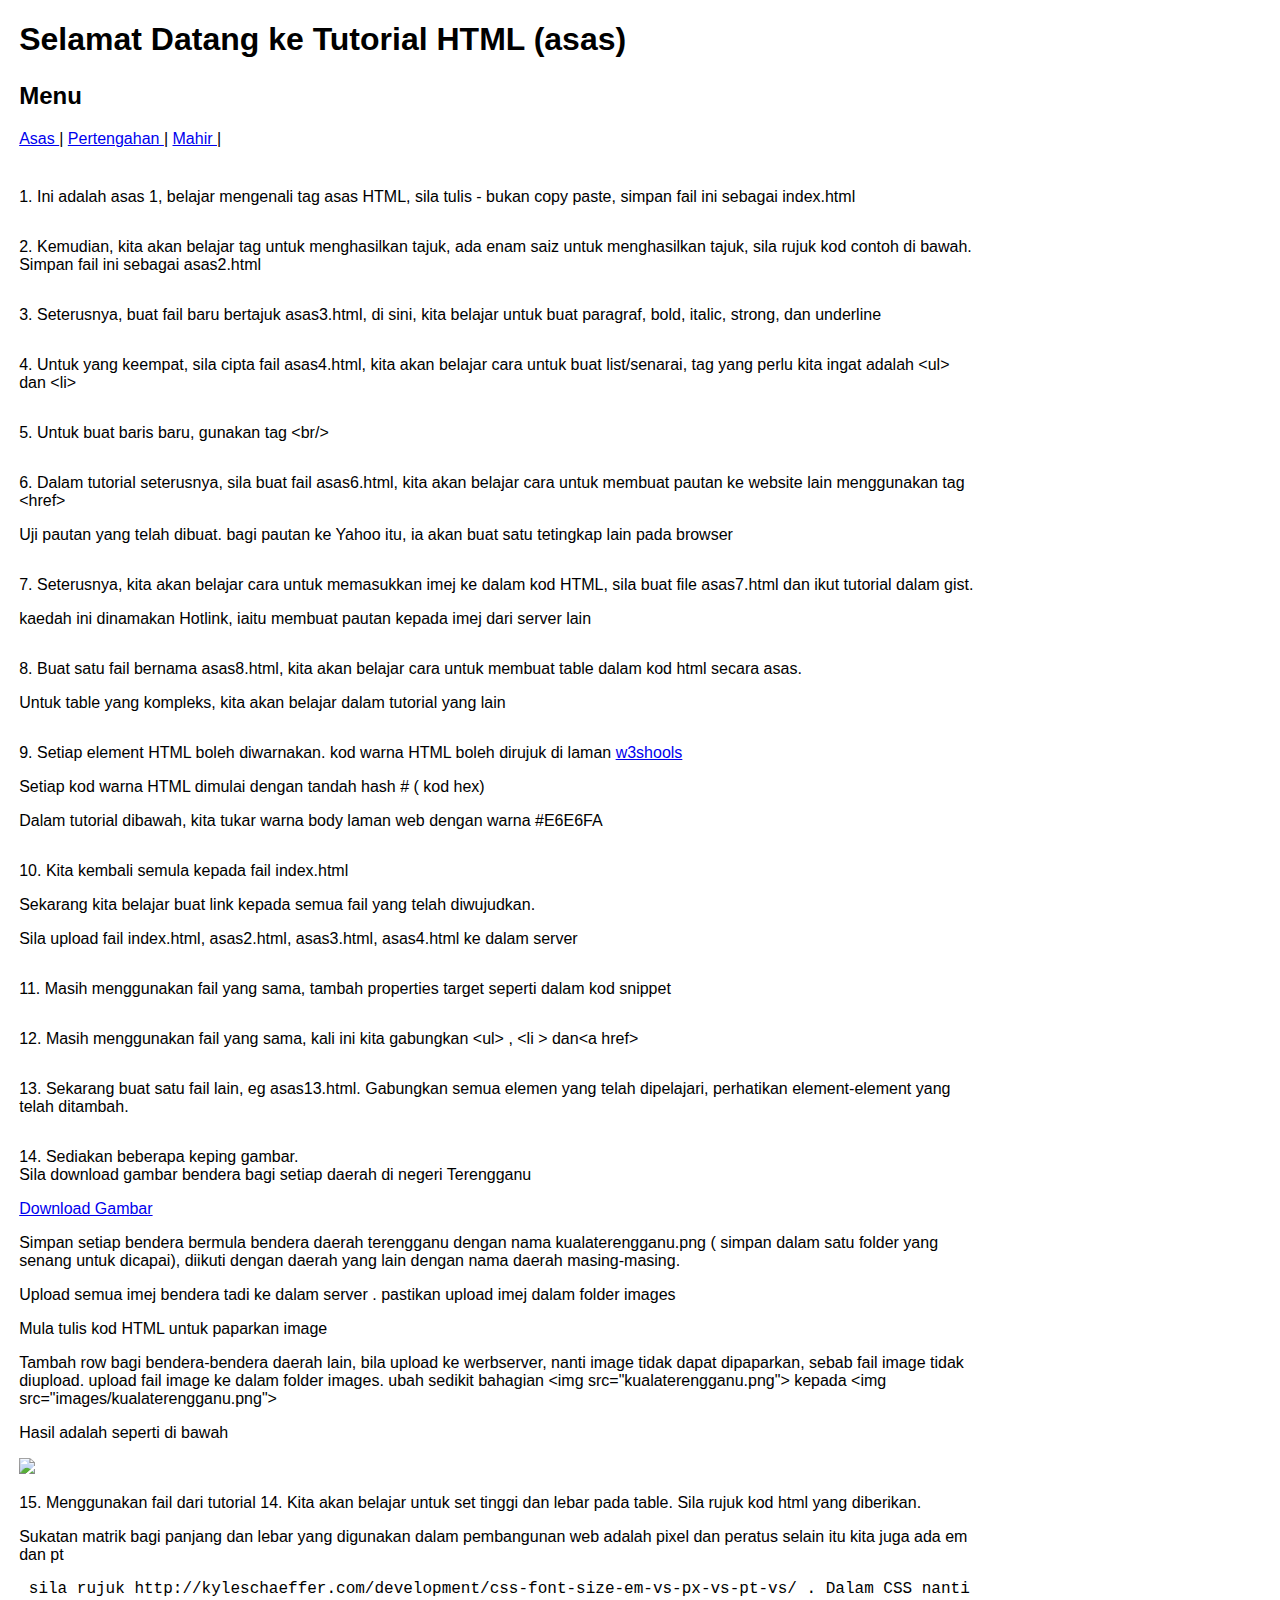
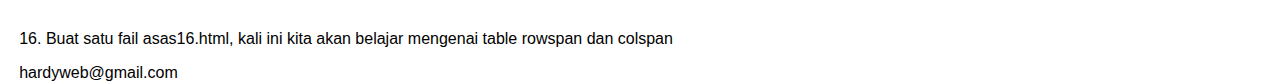
==== index.html @ 71a296cd "Update index.html" ====
<!DOCTYPE html>
<!--[if IE 8]><html class="ie8" lang="en"><![endif]-->
<!--[if (gte IE 9)|!(IE)]><!--><html lang="en"><!--<![endif]-->
<head>
	<meta charset="utf-8">
	<title>Tutorial Asas HTML</title>

    <meta name="keywords" content="">
    <meta name="description" content="">
    <meta name="author" content="">
    <meta name="viewport" content="width=device-width, initial-scale=1, maximum-scale=1">

	<link rel="shortcut icon" href="img/favicon.ico">
    <!-- Look into more fav ivons for devices -->
    <link rel="stylesheet" href="css/normalize.css">
	<link rel="stylesheet" href="css/style.css">
	<!--[if lt IE 9]>
        <script src="http://html5shim.googlecode.com/svn/trunk/html5.js"></script>
    <![endif]-->
</head>
<body>
  
    <header>
    <h1>	Selamat Datang ke Tutorial HTML (asas)</h1>
    </header>
     <nav>
  	<h2>Menu</h2>
  	  <a href="index.html"> Asas </a> |
	  <a href="pertengahan.html"> Pertengahan </a> |
	  <a href="#"> Mahir </a> |
 
    </nav>
    <main>
    
    <section>
    	<p>1. Ini adalah asas 1, belajar mengenali tag asas HTML, sila tulis - bukan copy paste, simpan fail ini sebagai index.html</p>
    	<script src="https://gist.github.com/hardyweb/97608850b5ca6aa4170aa5db020c5769.js"></script>
    	</section>
    	
    	<section>
    	<p>2. Kemudian, kita akan belajar tag untuk menghasilkan tajuk, ada enam saiz untuk menghasilkan tajuk, sila rujuk kod contoh di bawah. Simpan fail ini sebagai asas2.html </p>
    	<script src="https://gist.github.com/hardyweb/221605b06831e49e989eea1c0dd6d223.js"></script>
    	</section>
		
	<section>
    	<p>3. Seterusnya, buat fail baru bertajuk asas3.html, di sini, kita belajar untuk buat paragraf, bold, italic, strong, dan underline </p>
    	<script src="https://gist.github.com/hardyweb/04e77a85e7f28074a7c0993c9291dbe0.js"></script>
    	</section>
		
	<section>
    	<p>4. Untuk yang keempat, sila cipta fail asas4.html, kita akan belajar cara untuk buat list/senarai, tag yang perlu kita ingat adalah &lt;ul&gt; dan &lt;li&gt;</p>
    	<script src="https://gist.github.com/hardyweb/bb76b8130a87b08ed4d097fb54a23f1f.js"></script>
    	</section>
		
	<section>
    	<p>5. Untuk buat baris baru, gunakan tag &lt;br/&gt; </p>
    	<script src="https://gist.github.com/hardyweb/548a84a6ec5b3cdf6e99ea0953fca3f3.js"></script>
    	</section>
		
	<section>
    	<p>6. Dalam tutorial seterusnya, sila buat fail asas6.html, kita akan belajar cara untuk membuat pautan ke website lain menggunakan tag &lt;href&gt;  </p>
    	<p> Uji pautan yang telah dibuat. bagi pautan ke Yahoo itu, ia akan buat satu tetingkap lain pada browser</p>
    	<script src="https://gist.github.com/hardyweb/25480c4db966523b4faeccff3a976ce6.js"></script>
    	</section>
    	 
    	 <section>
				<p>7. Seterusnya, kita akan belajar cara untuk memasukkan imej ke dalam kod HTML, sila buat file asas7.html dan ikut tutorial dalam gist. </p>
				<p> kaedah ini dinamakan Hotlink, iaitu membuat pautan kepada imej dari server lain</p>
				<script src="https://gist.github.com/hardyweb/3ddfbb39a96a9211707ec8fb9e5ebc0e.js"></script>
			</section>
			
			<section>
				<p>8. Buat satu fail bernama asas8.html, kita akan belajar cara untuk membuat table dalam kod html secara asas. </p>
				<p>Untuk table yang kompleks, kita akan belajar dalam tutorial yang lain</p>
			<script src="https://gist.github.com/hardyweb/45248fca204d8910a6643cd721b9e8f7.js"></script>
			</section>
			
			<section>
				<p>9. Setiap element HTML boleh diwarnakan. kod warna HTML boleh dirujuk di laman <a href="http://www.w3schools.com/colors/colors_picker.asp" target="_blank">w3shools</a> </p>
				<p>Setiap kod warna HTML dimulai dengan tandah hash # ( kod hex) </p>
				<p>Dalam tutorial dibawah, kita tukar warna body laman web dengan warna #E6E6FA </p>
			<script src="https://gist.github.com/hardyweb/291d146694929bf8f1f74319aaec6410.js"></script>
			</section>
			
			<section>
				<p>10. Kita kembali semula kepada fail index.html  </p>
				<p>Sekarang kita belajar buat link kepada semua fail yang telah diwujudkan. </p>
				<p>Sila upload fail index.html, asas2.html, asas3.html, asas4.html ke dalam server </p>
			<script src="https://gist.github.com/hardyweb/9074f1a064cc0c676de25f987ebc1b3d.js"></script>
			</section>
			
			<section>
				<p>11. Masih menggunakan fail yang sama, tambah properties target seperti dalam kod snippet  </p>
		 		 
			<script src="https://gist.github.com/hardyweb/88637070a4fcfbc3ca170515d1031389.js"></script>
			</section>
			
			<section>
				<p>12. Masih menggunakan fail yang sama, kali ini kita gabungkan &lt;ul&gt; , &lt;li &gt; dan&lt;a href&gt; </p>
				
			<script src="https://gist.github.com/hardyweb/07937c67b20b8d61cf1ef4d8ca413a43.js"></script>
			</section> 
			
			<section>
			<p>13. Sekarang buat satu fail lain, eg asas13.html. Gabungkan semua elemen yang telah dipelajari, perhatikan element-element yang telah ditambah.</p>
			<script src="https://gist.github.com/hardyweb/9828fd7a13345011a3fb379cf3dfc517.js"></script>
			</section> 
			
			
			<section>
			<p>14. Sediakan beberapa keping gambar. <br/>
			Sila download gambar bendera bagi setiap daerah di negeri Terengganu</p>
			<a href="https://www.facebook.com/trulyproud2bmalaysian/photos/?tab=album&album_id=864435120264294" target="_blank"> Download Gambar</a>
			<p>Simpan setiap bendera bermula bendera daerah terengganu dengan nama kualaterengganu.png ( simpan dalam satu folder yang senang untuk dicapai), diikuti dengan daerah yang lain dengan nama daerah masing-masing.</p>
			<p>Upload semua imej bendera tadi ke dalam server . pastikan upload imej dalam folder images</p>
			<p>Mula tulis kod HTML untuk paparkan image </p>
			<script src="https://gist.github.com/hardyweb/c42ae32a2ae02281f688c41b12288d00.js"></script>
			<p>Tambah row bagi bendera-bendera daerah lain, bila upload ke werbserver, nanti image tidak dapat dipaparkan, sebab fail image tidak diupload. 
			upload fail image ke dalam folder images. ubah sedikit bahagian  &lt;img src="kualaterengganu.png"&gt; kepada 
	
			&lt;img src="images/kualaterengganu.png"&gt; </p>
			
			<p> Hasil adalah seperti di bawah</p>
			<img src="https://lh5.googleusercontent.com/aO8KEZ0kimDPuEKyy18uqmNNJMdM6MSsNYfbOOvlKKSy0pY7rLaaNPsV3qUzJBqqEykTPLmXH-BGkcc=w1680-h944">
			</section> 
			
			<section>
			<p>15.  Menggunakan fail dari tutorial 14. Kita akan belajar untuk set tinggi dan lebar pada table. Sila rujuk kod html yang diberikan.</p>
			<p>Sukatan matrik bagi panjang dan lebar yang digunakan dalam pembangunan web adalah pixel dan peratus selain itu kita juga ada em dan pt </p>
			<pre> sila rujuk http://kyleschaeffer.com/development/css-font-size-em-vs-px-vs-pt-vs/ . Dalam CSS nanti kita akan banyak gunakan pixel, em, pt dan %</pre>
			<script src="https://gist.github.com/hardyweb/98265f4dc964fd972e5e7930e646a91b.js"></script>
			</section> 
			
			
		       <section>
			<p>16. Buat satu fail asas16.html, kali ini kita akan belajar mengenai table rowspan dan colspan </p>
		       <script src="https://gist.github.com/hardyweb/04b0a3ebaa5a63928eabb9b418db67b4.js"></script>
			</section> 
			
			
		
    </main>
   
    <footer>
    	hardyweb@gmail.com
    </footer>

    <script src="http://ajax.googleapis.com/ajax/libs/jquery/1.11.2/jquery.min.js"></script>
    <script src="javascript/custom.js"></script>
</body>
</html>
---- css/style.css ----
/*
* Title of project
* Name
* Email
* Date
*/

/* Table of Content
==================================================
    #Font-Face
    #Site Styles
    #Page Specific Styles
    #Media Queries
*/


/* #Font-Face
================================================== */


/* #Site Styles
================================================== */


/* #Page Styles
================================================== */
nav {
    display: block;
}

header,
section,
aside,
footer, nav {
  margin: 0 1.5% 24px 1.5%;
}
section {
  float: left;
  margin: 0 1.5%;
  width: 75%;
}
 
footer {
  clear: both;
  margin-bottom: 0;
}

aside {
	position: relative;
	float: right;
 
  width: 300px;
  height: 900px;
  border: 1px dashed blue;
  top: 0px;
  bottom: 0px;
} 

/* #Media Queries
================================================== */
@media only screen and (min-width: 768px) and (max-width: 959px) {

}

/* All Mobile Sizes (devices and browser) */
@media only screen and (max-width: 767px) {

}

/* Mobile Landscape Size to Tablet Portrait (devices and browsers) */
@media only screen and (min-width: 480px) and (max-width: 767px) {
	
	section {
  float: left;
  margin: 0 1.5%;
  width: 80%;
}
 aside  {
        display:none;
    }


}

/* Mobile Portrait Size to Mobile Landscape Size (devices and browsers) */
@media only screen and (max-width: 479px) {
	
section {
  float: left;
  margin: 0 1.5%;
  width: 80%;
}
 aside  {
        display:none;
    }

}
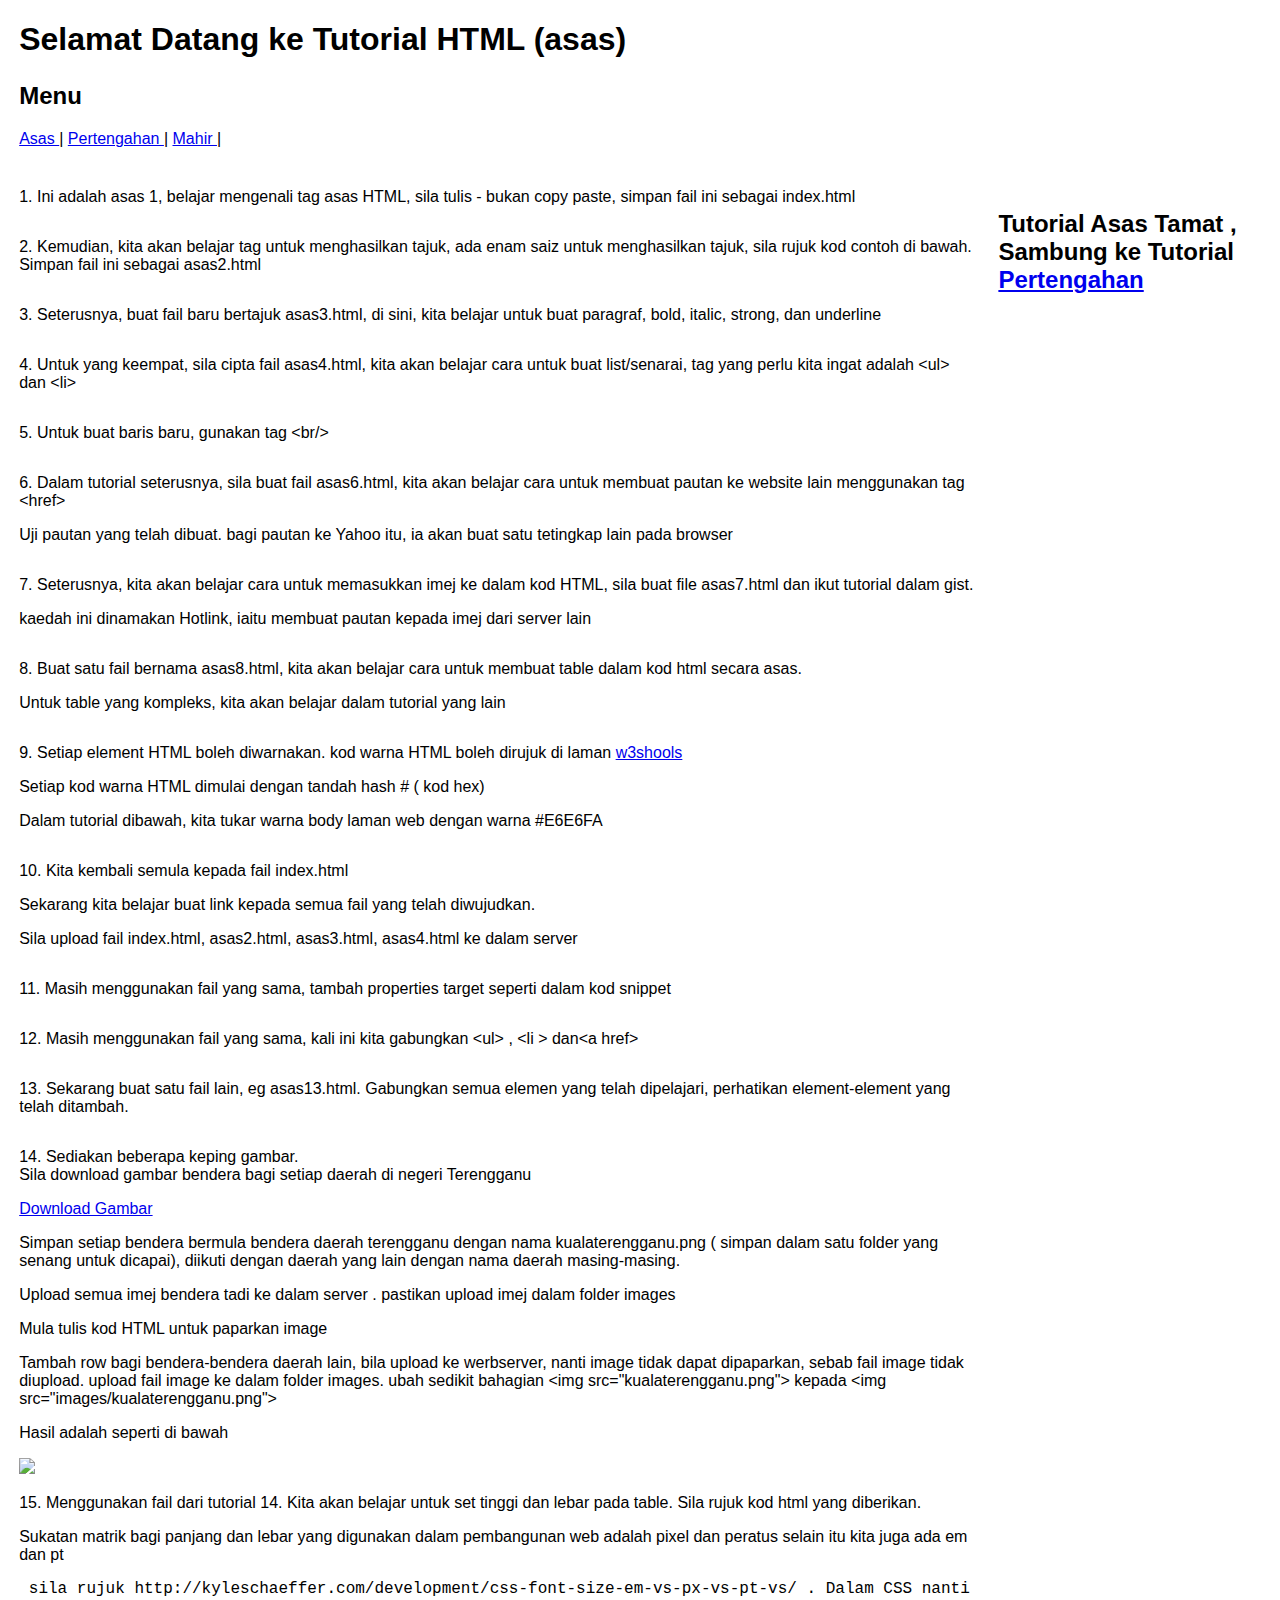
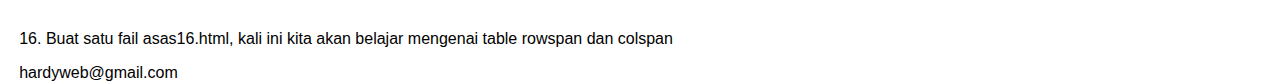
==== commit 4f119f66: "Update index.html" ====
--- a/index.html
+++ b/index.html
@@ -137,7 +137,9 @@
 		       <script src="https://gist.github.com/hardyweb/04b0a3ebaa5a63928eabb9b418db67b4.js"></script>
 			</section> 
 			
+			<br/>
 			
+			<h2>Tutorial Asas Tamat , Sambung ke Tutorial <a href="pertengahan.html">Pertengahan</a></h2>
 		
     </main>
    
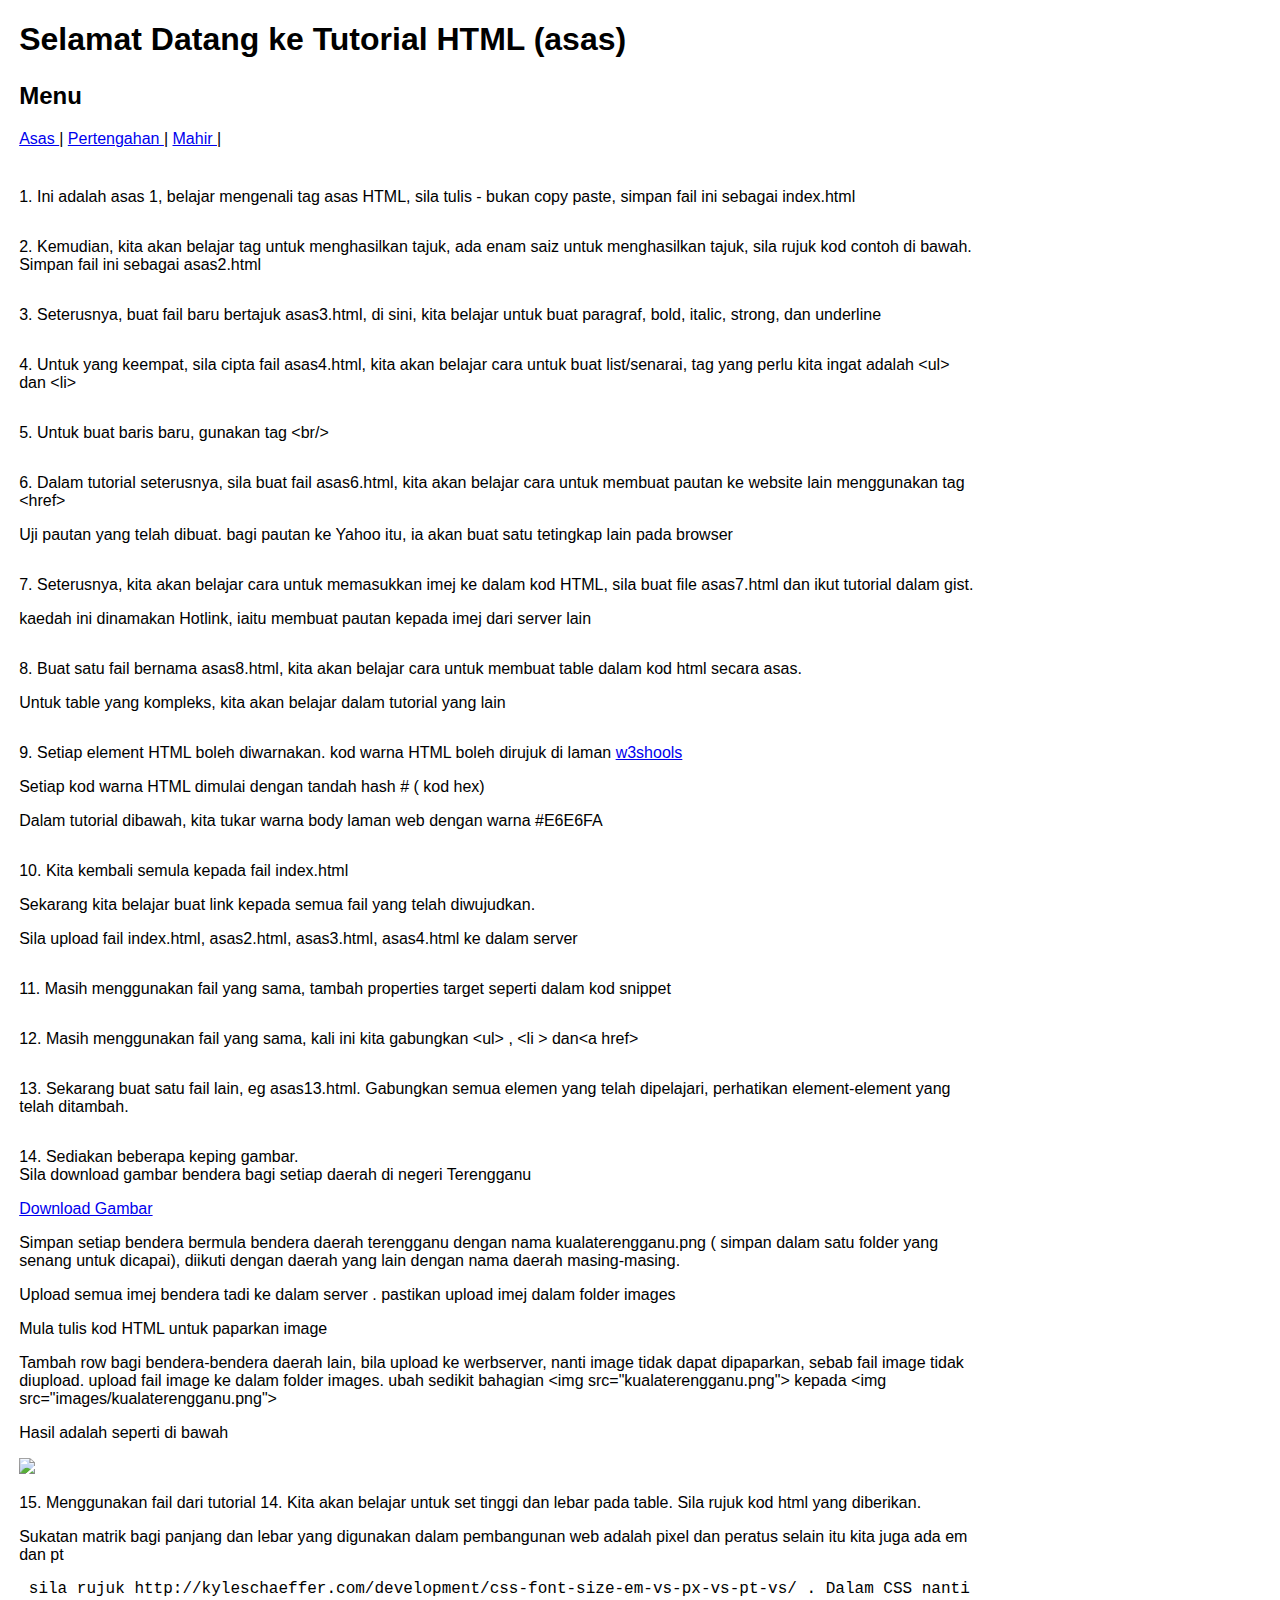
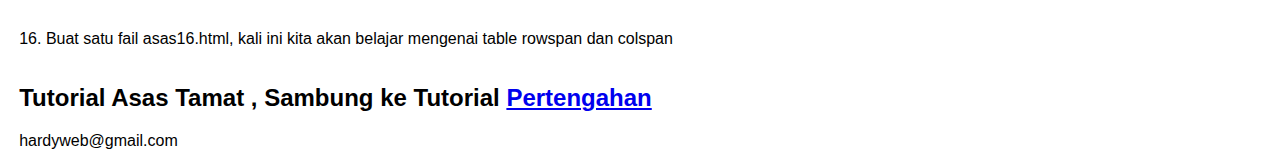
==== commit 7304dec3: "Update index.html" ====
--- a/index.html
+++ b/index.html
@@ -137,10 +137,10 @@
 		       <script src="https://gist.github.com/hardyweb/04b0a3ebaa5a63928eabb9b418db67b4.js"></script>
 			</section> 
 			
-			<br/>
-			
+		 
+			<section>
 			<h2>Tutorial Asas Tamat , Sambung ke Tutorial <a href="pertengahan.html">Pertengahan</a></h2>
-		
+		        </section> 
     </main>
    
     <footer>
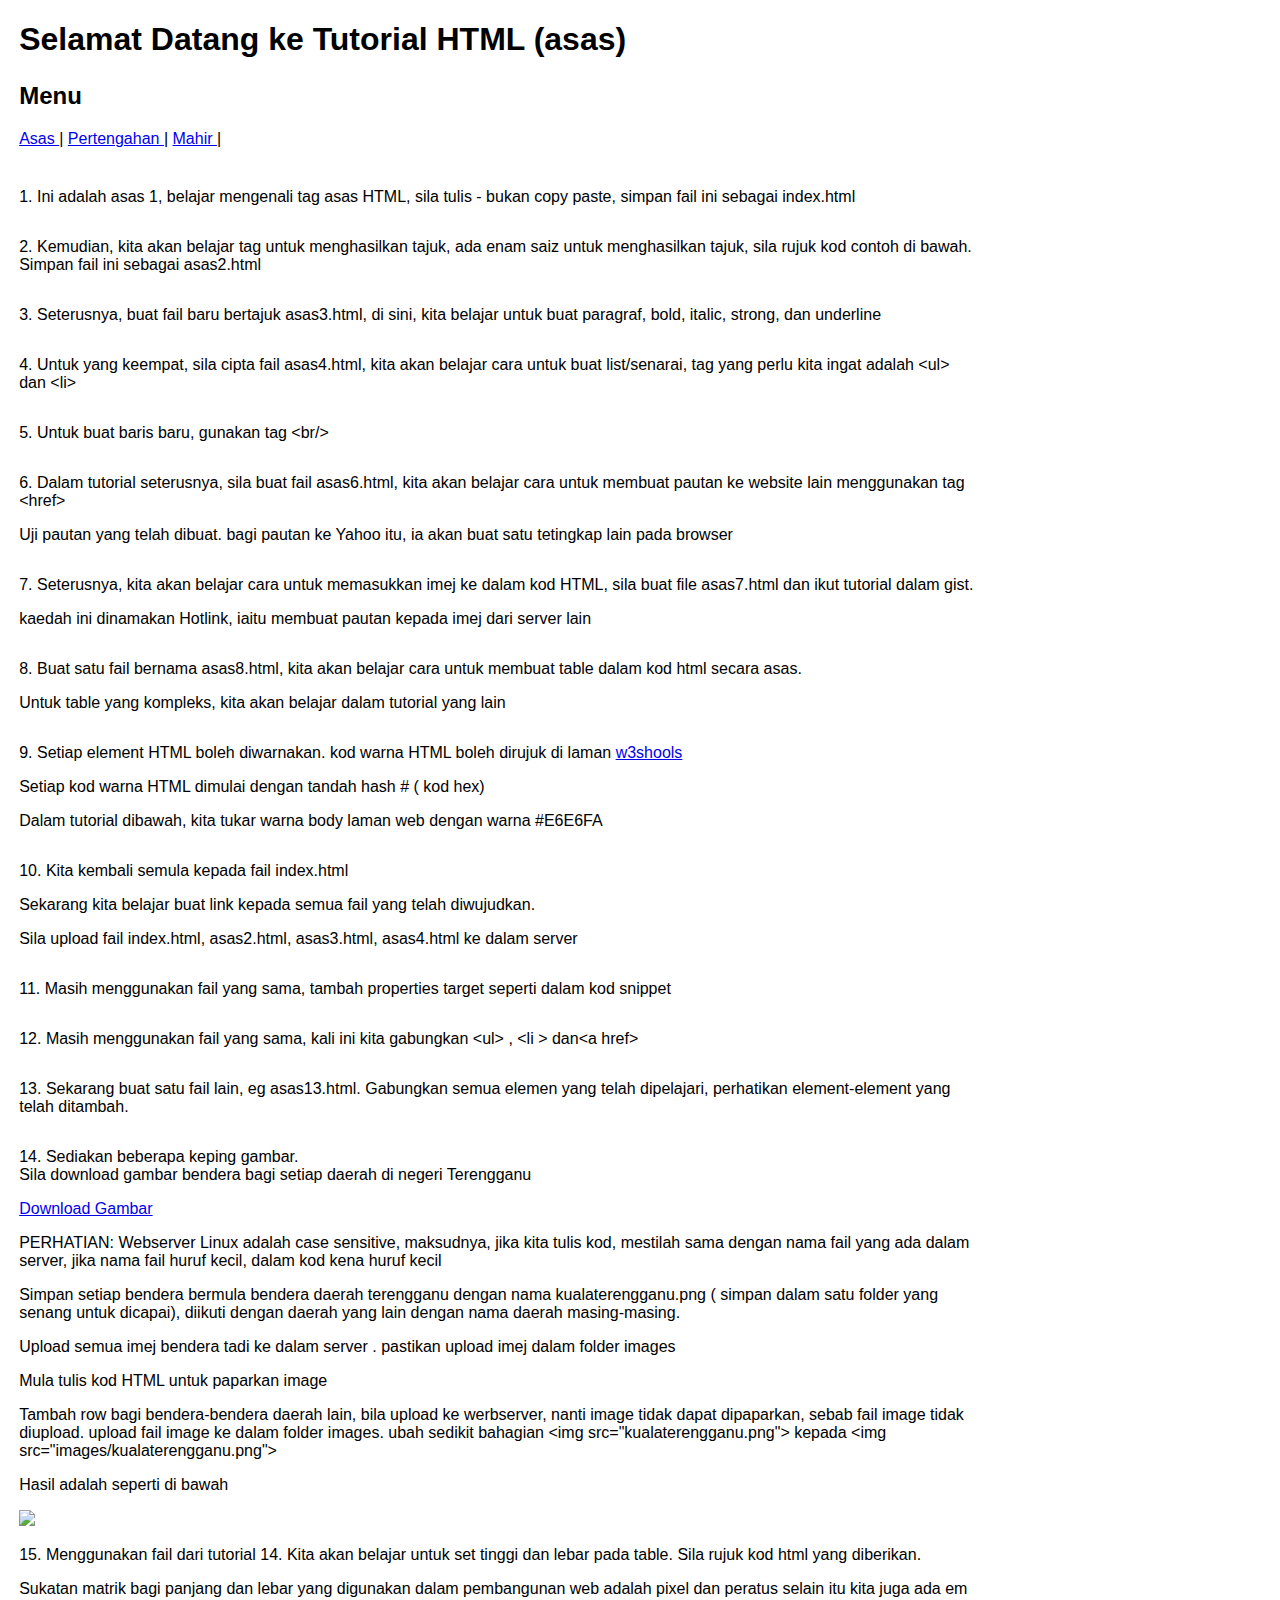
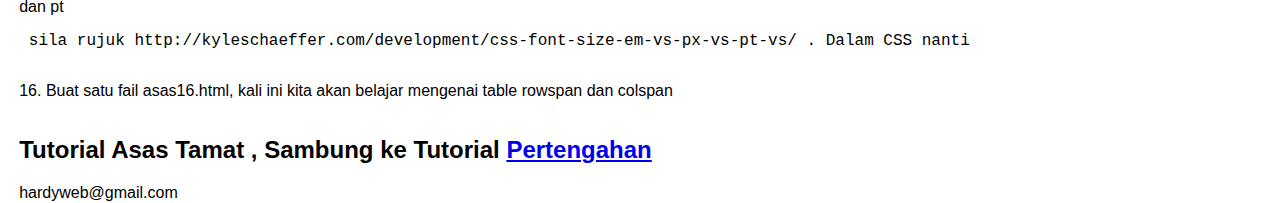
==== commit cf1e5177: "Update index.html" ====
--- a/index.html
+++ b/index.html
@@ -111,6 +111,7 @@
 			<p>14. Sediakan beberapa keping gambar. <br/>
 			Sila download gambar bendera bagi setiap daerah di negeri Terengganu</p>
 			<a href="https://www.facebook.com/trulyproud2bmalaysian/photos/?tab=album&album_id=864435120264294" target="_blank"> Download Gambar</a>
+			<p>PERHATIAN: Webserver Linux adalah case sensitive, maksudnya, jika kita tulis kod, mestilah sama dengan nama fail yang ada dalam server, jika nama fail huruf kecil, dalam kod kena huruf kecil</p>
 			<p>Simpan setiap bendera bermula bendera daerah terengganu dengan nama kualaterengganu.png ( simpan dalam satu folder yang senang untuk dicapai), diikuti dengan daerah yang lain dengan nama daerah masing-masing.</p>
 			<p>Upload semua imej bendera tadi ke dalam server . pastikan upload imej dalam folder images</p>
 			<p>Mula tulis kod HTML untuk paparkan image </p>
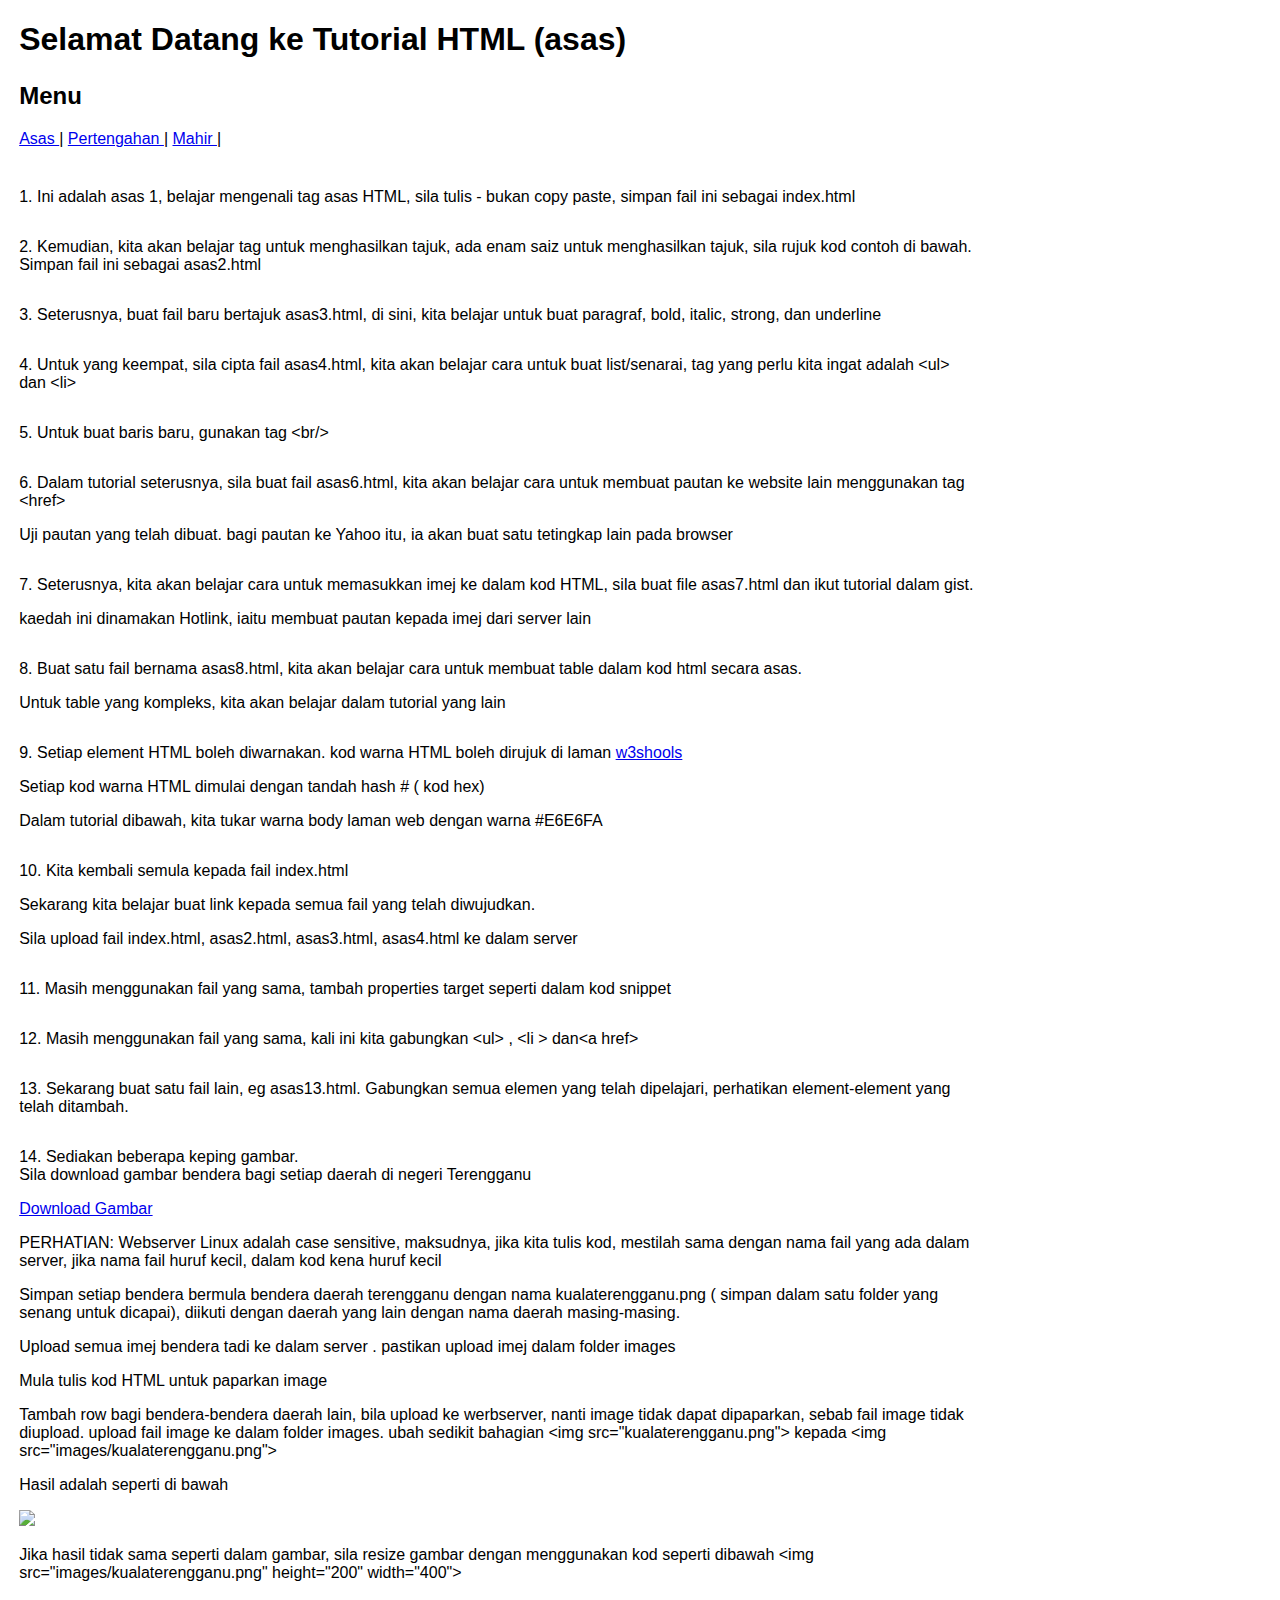
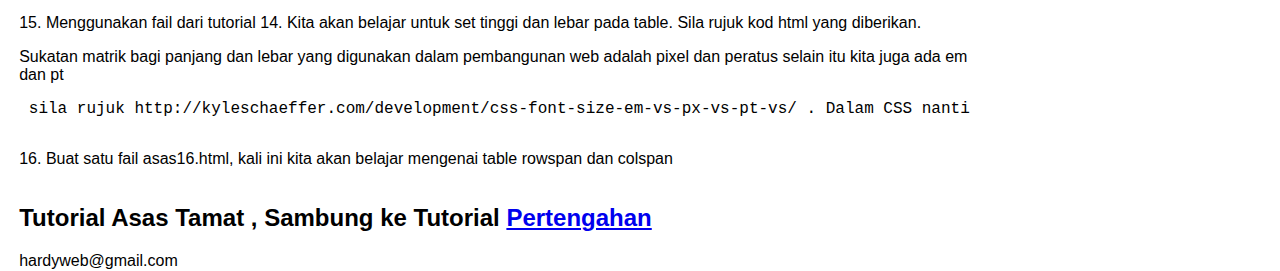
==== commit 52ea60d3: "Update index.html" ====
--- a/index.html
+++ b/index.html
@@ -123,6 +123,11 @@
 			
 			<p> Hasil adalah seperti di bawah</p>
 			<img src="https://lh5.googleusercontent.com/aO8KEZ0kimDPuEKyy18uqmNNJMdM6MSsNYfbOOvlKKSy0pY7rLaaNPsV3qUzJBqqEykTPLmXH-BGkcc=w1680-h944">
+			
+			<p>Jika hasil tidak sama seperti dalam gambar, sila resize gambar dengan menggunakan kod seperti dibawah
+			&lt;img src="images/kualaterengganu.png" height="200" width="400"&gt; </p>
+			</p>
+			
 			</section> 
 			
 			<section>
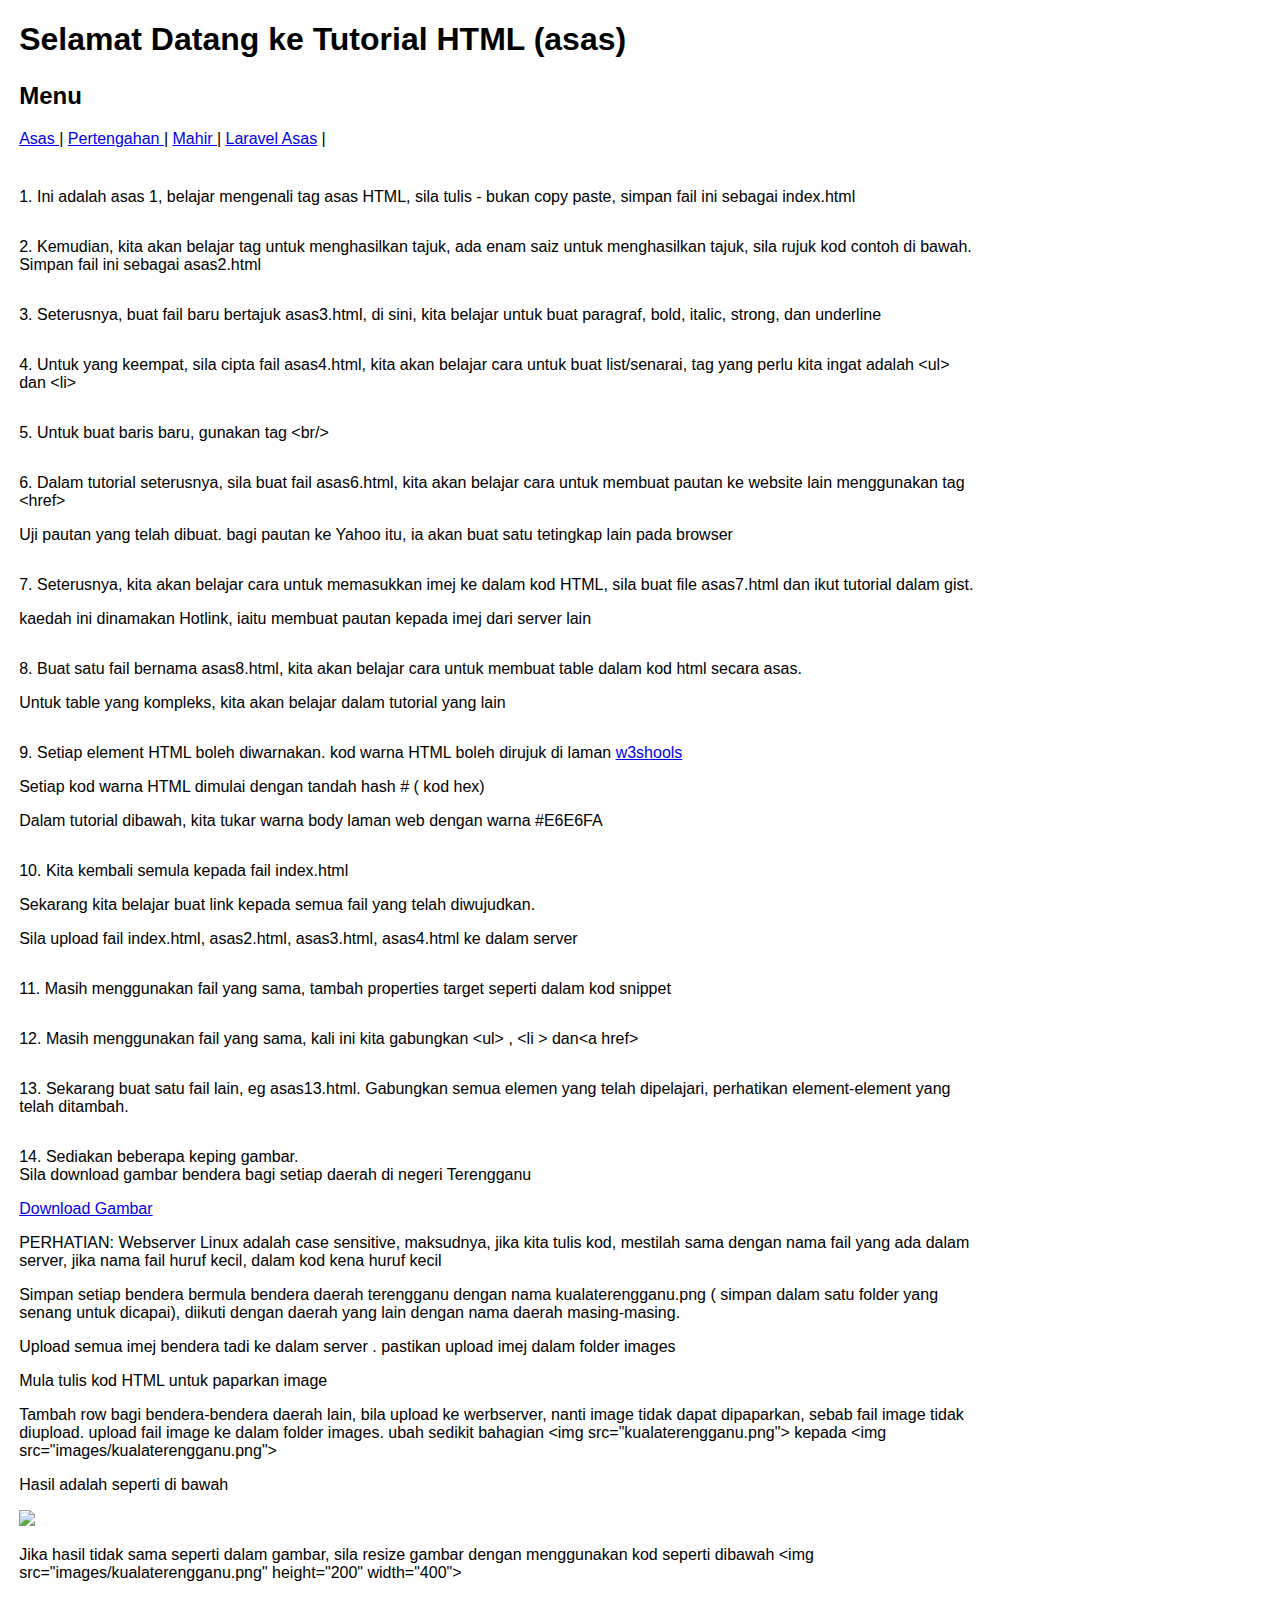
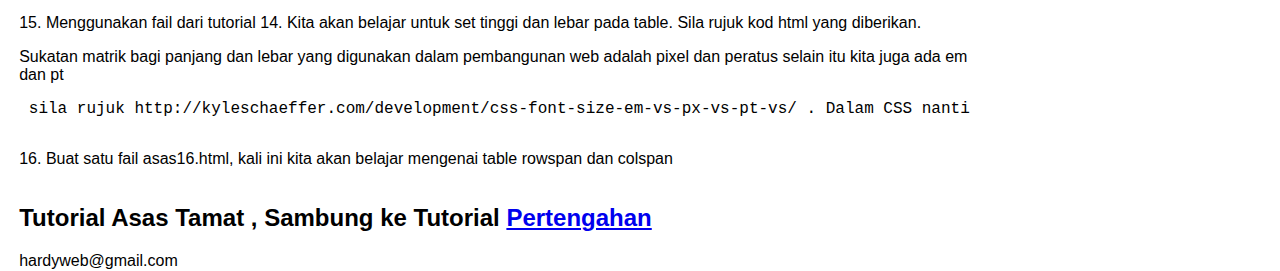
==== commit 361b14e8: "Update index.html" ====
--- a/index.html
+++ b/index.html
@@ -27,8 +27,8 @@
   	<h2>Menu</h2>
   	  <a href="index.html"> Asas </a> |
 	  <a href="pertengahan.html"> Pertengahan </a> |
-	  <a href="#"> Mahir </a> |
- 
+	  <a href="mahir.html"> Mahir </a> |
+ 	  <a href="laravelasas.html"> Laravel Asas</a> |
     </nav>
     <main>
     
@@ -122,7 +122,7 @@
 			&lt;img src="images/kualaterengganu.png"&gt; </p>
 			
 			<p> Hasil adalah seperti di bawah</p>
-			<img src="https://lh5.googleusercontent.com/aO8KEZ0kimDPuEKyy18uqmNNJMdM6MSsNYfbOOvlKKSy0pY7rLaaNPsV3qUzJBqqEykTPLmXH-BGkcc=w1680-h944">
+			<img src="http://s16.postimg.org/in3s7yth1/bendera.jpg">
 			
 			<p>Jika hasil tidak sama seperti dalam gambar, sila resize gambar dengan menggunakan kod seperti dibawah
 			&lt;img src="images/kualaterengganu.png" height="200" width="400"&gt; </p>
